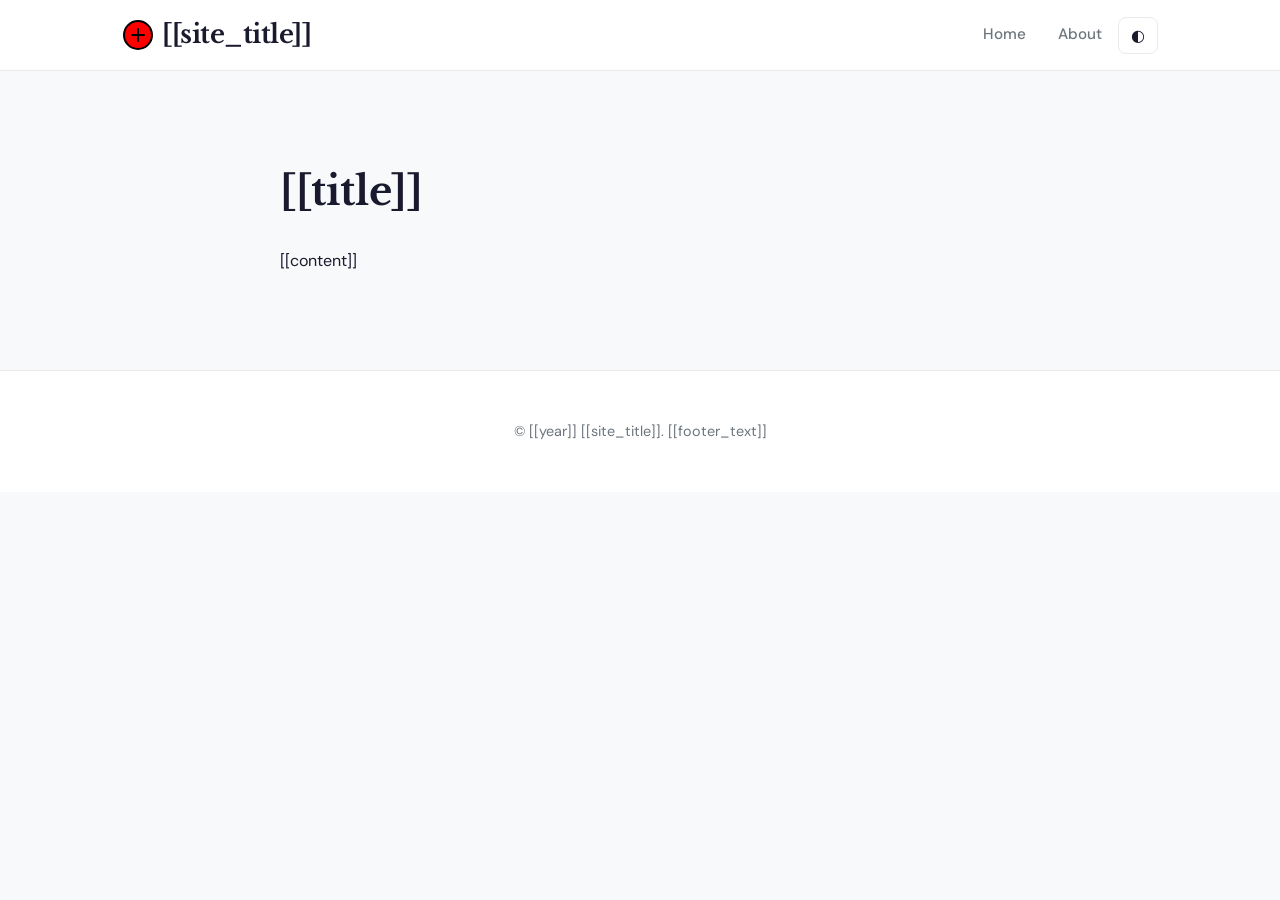
==== templates/about.html @ 269e3cb9 "vibe coding detected" ====
<!DOCTYPE html>
<html lang="en">
<head>
    <meta charset="UTF-8">
    <meta name="viewport" content="width=device-width, initial-scale=1.0">
    <title>[[title]] - [[site_title]]</title>
    <link rel="stylesheet" href="/static/styles.css">
    <script>
        const theme = localStorage.getItem('theme') || (window.matchMedia('(prefers-color-scheme: dark)').matches ? 'dark' : 'light');
        document.documentElement.setAttribute('data-theme', theme);
    </script>
</head>
<body>
    <header>
        <nav>
            <a href="index.html" class="logo">
                <img src="/static/logo.svg" alt="Logo" class="logo-img">
                [[site_title]]
            </a>
            <div class="nav-right">
                <div class="nav-links">
                    <a href="index.html">Home</a>
                    <a href="about.html" class="active">About</a>
                </div>
                <button class="theme-toggle" onclick="toggleTheme()">◐</button>
            </div>
        </nav>
    </header>

    <main>
        <article class="post-content">
            <h1>[[title]]</h1>
            [[content]]
        </article>
    </main>

    <footer>
        <p>&copy; [[year]] [[site_title]]. [[footer_text]]</p>
    </footer>

    <script>
        function getTheme() {
            return localStorage.getItem('theme') || (window.matchMedia('(prefers-color-scheme: dark)').matches ? 'dark' : 'light');
        }
        
        function setTheme(theme) {
            document.documentElement.setAttribute('data-theme', theme);
            localStorage.setItem('theme', theme);
        }
        
        function toggleTheme() {
            setTheme(getTheme() === 'light' ? 'dark' : 'light');
        }
    </script>
</body>
</html>
---- static/styles.css ----
@import url('https://fonts.googleapis.com/css2?family=DM+Sans:wght@400;500;700&family=Libre+Baskerville:wght@400;700&display=swap');

:root {
    --bg: #f8f9fa;
    --text: #1a1a2e;
    --accent: #e94560;
    --secondary: #6c757d;
    --card-bg: #ffffff;
    --border: #eaeaea;
    --header-bg: #ffffff;
}

[data-theme="dark"] {
    --bg: #0f0f0f;
    --text: #f0f0f0;
    --accent: #ff6b81;
    --secondary: #a0a0a0;
    --card-bg: #1a1a1a;
    --border: #333333;
    --header-bg: #1a1a1a;
}

* {
    margin: 0;
    padding: 0;
    box-sizing: border-box;
}

body {
    font-family: 'DM Sans', -apple-system, BlinkMacSystemFont, sans-serif;
    background: var(--bg);
    color: var(--text);
    line-height: 1.7;
    min-height: 100vh;
    transition: background 0.3s, color 0.3s;
}

a {
    color: inherit;
    text-decoration: none;
    transition: color 0.2s;
}

header {
    background: var(--header-bg);
    border-bottom: 1px solid var(--border);
    position: sticky;
    top: 0;
    z-index: 100;
    transition: background 0.3s, border-color 0.3s;
}

nav {
    max-width: 1100px;
    margin: 0 auto;
    display: flex;
    justify-content: space-between;
    align-items: center;
    height: 70px;
    padding: 0 2rem;
}

.logo {
    font-family: 'Libre Baskerville', serif;
    font-size: 1.6rem;
    font-weight: 700;
    color: var(--text);
    letter-spacing: -0.5px;
    display: flex;
    align-items: center;
    gap: 0.5rem;
}

.logo-img {
    width: 32px;
    height: 32px;
}

.nav-links {
    display: flex;
    gap: 2rem;
}

.nav-links a {
    color: var(--secondary);
    font-weight: 500;
    font-size: 0.95rem;
    position: relative;
}

.nav-links a::after {
    content: '';
    position: absolute;
    bottom: -4px;
    left: 0;
    width: 0;
    height: 2px;
    background: var(--accent);
    transition: width 0.3s;
}

.nav-links a:hover {
    color: var(--text);
}

.nav-links a:hover::after {
    width: 100%;
}

main {
    max-width: 1100px;
    margin: 0 auto;
    padding: 4rem 2rem;
}

.hero {
    text-align: center;
    margin-bottom: 5rem;
    padding: 3rem 0;
}

.hero h1 {
    font-family: 'Libre Baskerville', serif;
    font-size: 3.5rem;
    font-weight: 700;
    margin-bottom: 1rem;
    letter-spacing: -1px;
    line-height: 1.2;
}

.hero p {
    color: var(--secondary);
    font-size: 1.25rem;
    max-width: 500px;
    margin: 0 auto;
}

.posts {
    display: grid;
    gap: 2rem;
}

.post-card {
    background: var(--card-bg);
    padding: 2.5rem;
    border-radius: 16px;
    box-shadow: 0 4px 20px rgba(0,0,0,0.04);
    transition: all 0.3s cubic-bezier(0.4, 0, 0.2, 1);
    border: 1px solid var(--border);
}

.post-card:hover {
    transform: translateY(-4px);
    box-shadow: 0 12px 40px rgba(0,0,0,0.08);
}

.post-card .date {
    color: var(--accent);
    font-size: 0.8rem;
    font-weight: 700;
    text-transform: uppercase;
    letter-spacing: 1.5px;
    display: block;
    margin-bottom: 0.5rem;
}

.post-card h2 {
    font-family: 'Libre Baskerville', serif;
    font-size: 1.75rem;
    margin-bottom: 1rem;
    line-height: 1.3;
}

.post-card h2 a:hover {
    color: var(--accent);
}

.post-card p {
    color: var(--secondary);
    font-size: 1.05rem;
    margin-bottom: 1.5rem;
    line-height: 1.8;
}

.read-more {
    color: var(--accent);
    font-weight: 600;
    display: inline-flex;
    align-items: center;
    gap: 0.5rem;
    font-size: 0.95rem;
}

.read-more::after {
    content: '→';
    transition: transform 0.2s;
}

.read-more:hover::after {
    transform: translateX(4px);
}

footer {
    background: var(--card-bg);
    text-align: center;
    padding: 3rem 2rem;
    color: var(--secondary);
    font-size: 0.9rem;
    border-top: 1px solid var(--border);
    margin-top: auto;
}

.post-content {
    max-width: 720px;
    margin: 0 auto;
    padding: 2rem 0;
}

.post-content h2 {
    font-family: 'Libre Baskerville', serif;
    font-size: 2rem;
    margin: 3rem 0 1.5rem;
    line-height: 1.3;
}

.post-content p {
    margin-bottom: 1.5rem;
    font-size: 1.15rem;
    line-height: 1.9;
    color: var(--secondary);
}

.back-link {
    display: inline-block;
    margin-bottom: 2rem;
    color: var(--secondary);
    font-weight: 500;
    font-size: 0.9rem;
}

.back-link:hover {
    color: var(--accent);
}

.post-content .date {
    color: var(--accent);
    font-size: 0.85rem;
    font-weight: 600;
    text-transform: uppercase;
    letter-spacing: 1px;
    display: block;
    margin-bottom: 0.5rem;
}

.post-content h1 {
    font-family: 'Libre Baskerville', serif;
    font-size: 2.5rem;
    margin-bottom: 2rem;
    line-height: 1.2;
}

@media (max-width: 768px) {
    .hero h1 {
        font-size: 2.5rem;
    }
    
    .hero p {
        font-size: 1.1rem;
    }
    
    .post-card {
        padding: 1.75rem;
    }
    
    .post-card h2 {
        font-size: 1.4rem;
    }
    
    nav {
        padding: 0 1rem;
    }
    
    main {
        padding: 2rem 1rem;
    }
}

.theme-toggle {
    background: none;
    border: 1px solid var(--border);
    color: var(--text);
    padding: 0.5rem 0.75rem;
    border-radius: 8px;
    cursor: pointer;
    font-size: 1rem;
    transition: all 0.2s;
}

.theme-toggle:hover {
    background: var(--border);
}

.nav-right {
    display: flex;
    align-items: center;
    gap: 1rem;
}
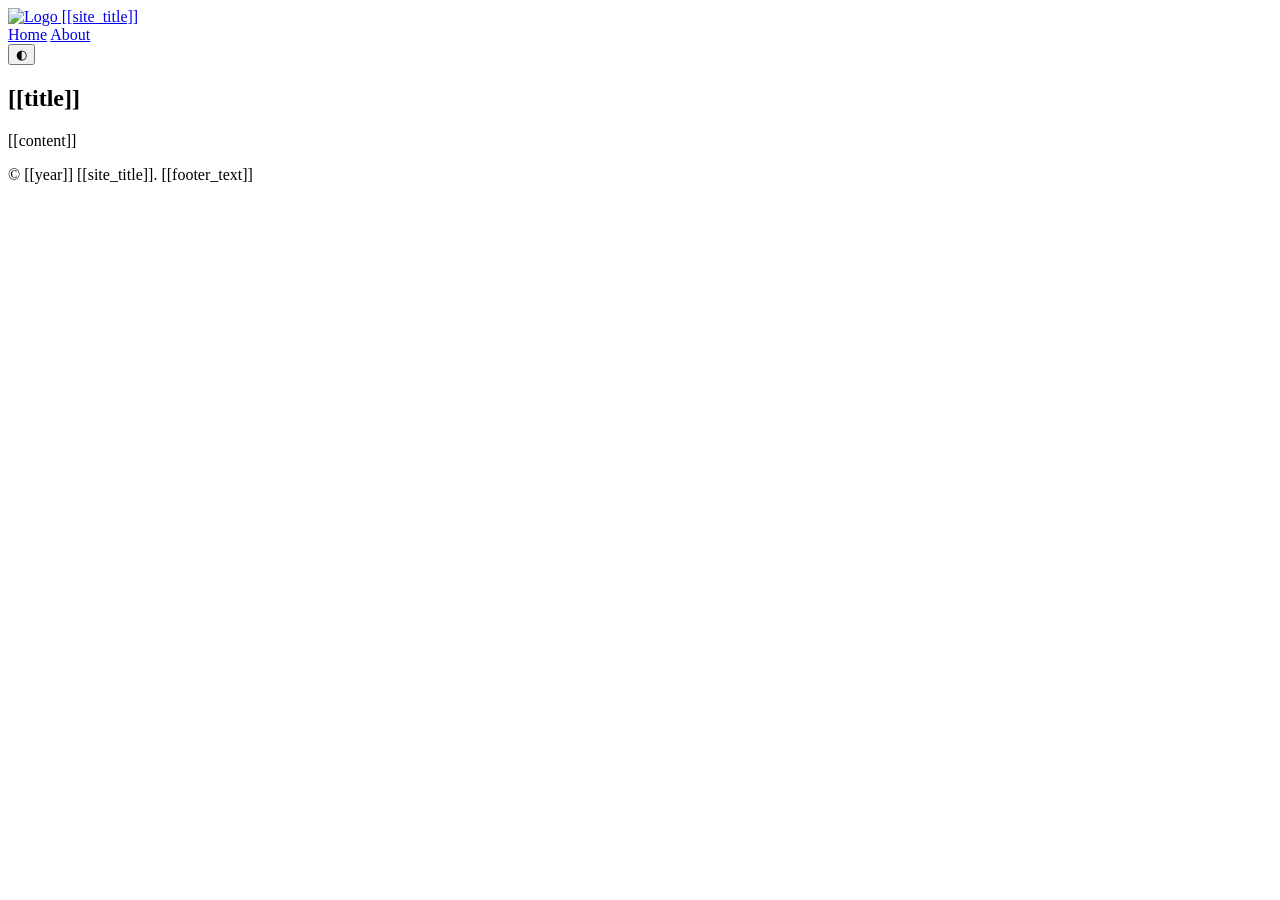
==== commit 4815a5fb: "fix hardcoded css" ====
--- a/templates/about.html
+++ b/templates/about.html
@@ -4,7 +4,7 @@
     <meta charset="UTF-8">
     <meta name="viewport" content="width=device-width, initial-scale=1.0">
     <title>[[title]] - [[site_title]]</title>
-    <link rel="stylesheet" href="/static/styles.css">
+    <link rel="stylesheet" href="styles.css">
     <script>
         const theme = localStorage.getItem('theme') || (window.matchMedia('(prefers-color-scheme: dark)').matches ? 'dark' : 'light');
         document.documentElement.setAttribute('data-theme', theme);
@@ -14,7 +14,7 @@
     <header>
         <nav>
             <a href="index.html" class="logo">
-                <img src="/static/logo.svg" alt="Logo" class="logo-img">
+                <img src="logo.svg" alt="Logo" class="logo-img">
                 [[site_title]]
             </a>
             <div class="nav-right">
